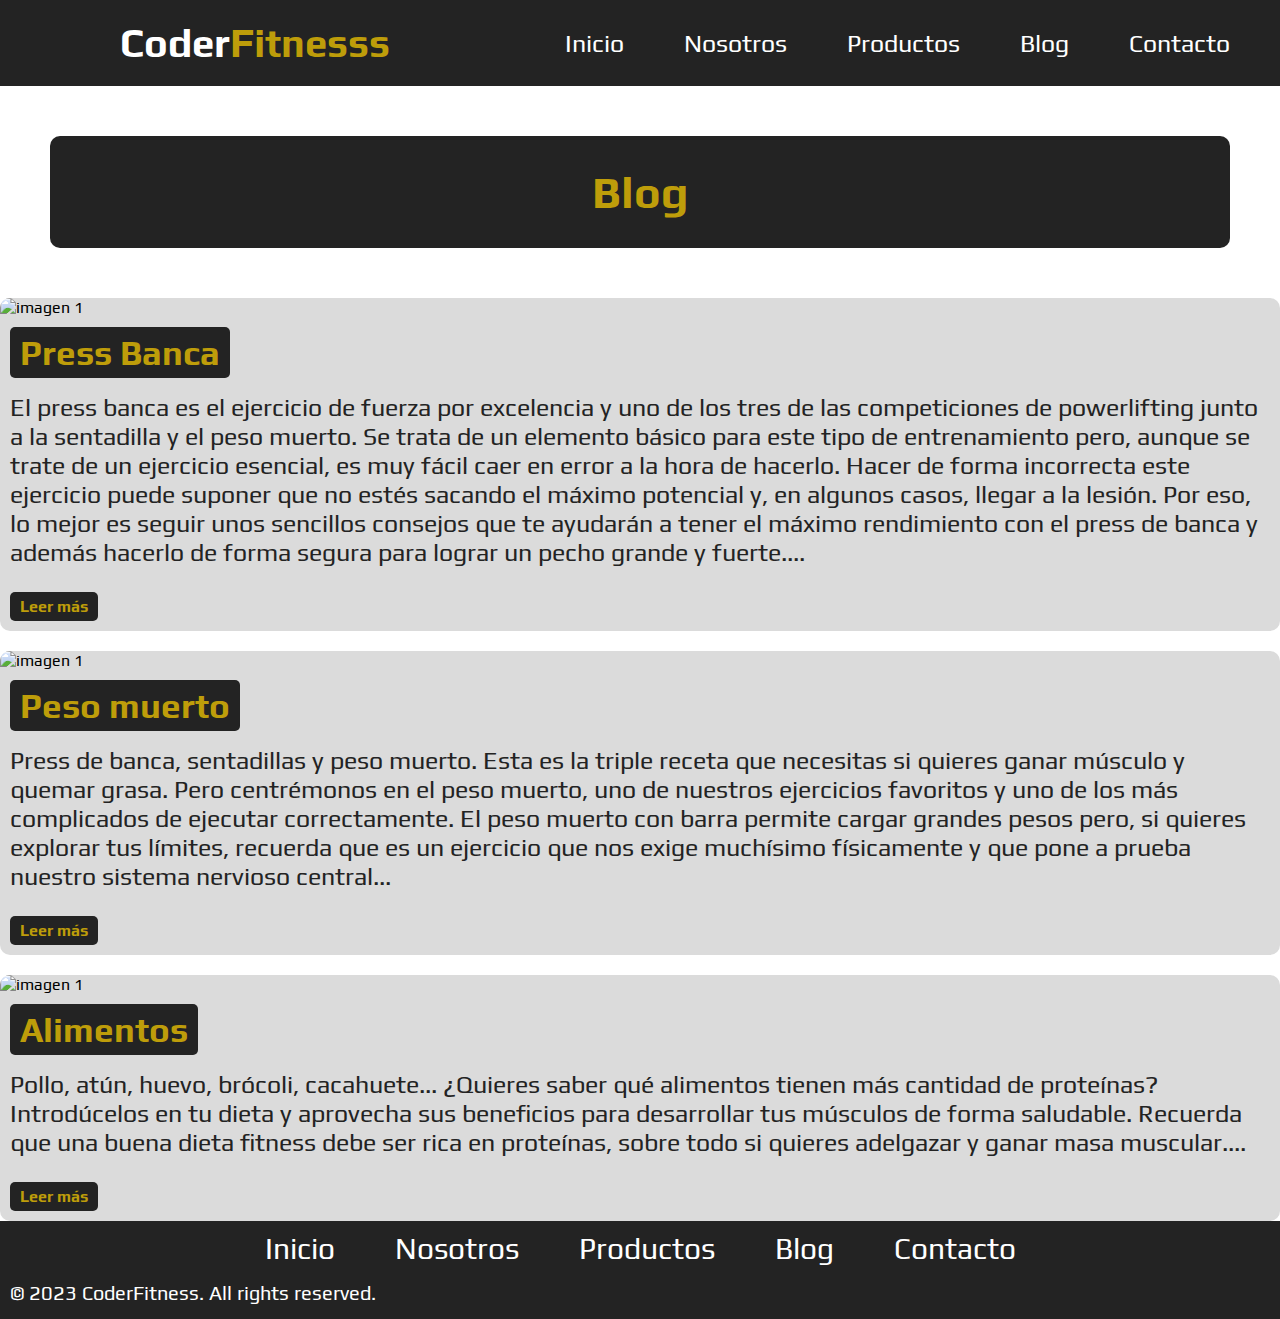
==== pages/blog.html @ 9f224b12 "Introducción de scss" ====
<!DOCTYPE html>
<html lang="en">
<head>
    <meta charset="UTF-8">
    <meta name="viewport" content="width=device-width, initial-scale=1.0">
    <title>CoderFitness</title>
    <!--- Link al CSS--->
    <link rel="stylesheet" href="../css/style.css">
</head>
<body>
<!--- Header --->
<header>

    <div class="header-content">

        <div class="logo">
            <h1>Coder<b>Fitnesss</b></h1>
        </div>

        <div class="menu">

            <nav>
                <ul>
                    <li><a href="../index.html" class="nav-link">Inicio</a></li>
                    <li><a href="nosotros.html" class="nav-link">Nosotros</a></li>
                    <li><a href="productos.html" class="nav-link">Productos</a></li>
                    <li><a href="blog.html" class="nav-link">Blog</a></li>
                    <li><a href="contacto.html" class="nav-link">Contacto</a></li>
                </ul>
            </nav>
        </div>     
    </div>                 
</header>
<!--- Termina el header --->
<!--- Main --->
<main>
    <div class="titulo-blog">
        <h2>Blog</h2>
    </div>

    <section class="contenedor-blog">
        <!--- En construcción!
        <div class="indice">
            <a href="#articulo1">Artículo 1</a>
            <a href="#articulo2">Artículo 2</a>
            <a href="#articulo3">Artículo 3</a>
        </div>
        ---->
        <div class="blog-card">
            <div class="image">
                <img src="../assets/pressbanca.png" alt="imagen 1">
            </div>
            <div class="content-blog">
                <h4><a href="#">Press Banca</a></h4>
                <p>El press banca es el ejercicio de fuerza por excelencia y uno de los tres de las competiciones de powerlifting junto a la sentadilla y el peso muerto. Se trata de un elemento básico para este tipo de entrenamiento pero, aunque se trate de un ejercicio esencial, es muy fácil caer en error a la hora de hacerlo. Hacer de forma incorrecta este ejercicio puede suponer que no estés sacando el máximo potencial y, en algunos casos, llegar a la lesión. Por eso, lo mejor es seguir unos sencillos consejos que te ayudarán a tener el máximo rendimiento con el press de banca y además hacerlo de forma segura para lograr un pecho grande y fuerte....</p>
                <a href="#">Leer más</a>
            </div>
        </div>

        <div class="blog-card">
            <div class="image">
                <img src="../assets/pesomuerto.png" alt="imagen 1">
            </div>
            <div class="content-blog">
                <h4><a href="#">Peso muerto</a></h4>
                <p>Press de banca, sentadillas y peso muerto. Esta es la triple receta que necesitas si quieres ganar músculo y quemar grasa. Pero centrémonos en el peso muerto, uno de nuestros ejercicios favoritos y uno de los más complicados de ejecutar correctamente. El peso muerto con barra permite cargar grandes pesos pero, si quieres explorar tus límites, recuerda que es un ejercicio que nos exige muchísimo físicamente y que pone a prueba nuestro sistema nervioso central...</p>
                <a href="#">Leer más</a>
            </div>
        </div>

        <div class="blog-card">
            <div class="image">
                <img src="../assets/alimento.png" alt="imagen 1">
            </div>
            <div class="content-blog">
                <h4><a href="#">Alimentos</a></h4>
                <p>Pollo, atún, huevo, brócoli, cacahuete... ¿Quieres saber qué alimentos tienen más cantidad de proteínas? Introdúcelos en tu dieta y aprovecha sus beneficios para desarrollar tus músculos de forma saludable. Recuerda que una buena dieta fitness debe ser rica en proteínas, sobre todo si quieres adelgazar y ganar masa muscular....</p>
                <a href="#">Leer más</a>
            </div>
        </div>
    </section>
</main>
<!--- Termina el Main --->
<!---Empieza el footer--->
<footer class="footer">
    <div class="footer-content">
      <ul class="footer-categories">
        <li> <a href="index.html" class="footer-link">Inicio</a> </li>
        <li> <a href="pages/nosotros.html" class="footer-link">Nosotros</a> </li>
        <li> <a href="pages/productos.html" class="footer-link">Productos</a ></li>
        <li> <a href="pages/blog.html" class="footer-link">Blog</a> </li>
        <li> <a href="pages/contacto.html" class="footer-link">Contacto</a> </li>
      </ul>
    </div>
<section class="sub-footer">
    <div>
        <p class="pfooter">© 2023 CoderFitness.  All rights reserved.</p>
</section>
    </div>
</footer>
<!--- Termina el Footer --->
</body>
</html>
---- css/style.css ----
@import url('https://fonts.googleapis.com/css2?family=Nunito:wght@400;800&family=Play:wght@700&display=swap');

*{
    margin: 0;
    padding: 0;
    box-sizing: border-box;
    font-family: 'Nunito', sans-serif;
    font-family: 'Play', sans-serif;
}

/* - - - - - INICIO DEL HEADER - - - - - */

.header-content{
    background-color: #232323;
    display: flex;
    justify-content: space-between;
    align-items: center;
    padding: 20px 20px;
}

.menu{
    display: flex;
}

.logo{
    margin-left: 100px;
}

.logo h1{
    font-size: 40px;
    color: white;
}
.logo h1 b{
    font-size: 40px;
    color: rgb(190, 157, 10);
}

.menu {
    display: flex;
    align-items: center;
}

.nav-link {
    color: white;
    font-size: 25px;
    text-decoration: none;
    margin: 0 15px;
    padding: 5px 15px;
    border-radius: 5px;
}

.menu nav ul {
    list-style: none;
    display: flex;
    align-items: center;
    margin: 0;
    padding: 0;
}

.menu nav ul li{
    text-decoration: none;
}

.nav-link:hover{
    color: white;
    background-color: rgb(190, 157, 10);
}

/* - - - - - - - - - - MEDIA QUERIES HEADER- - - - - - - - - - */

                /* - - - TABLET - - - */
                @media screen and (max-width: 1024px) {
                    .header-content {
                        padding: 10px;
                    }
                
                    .logo {
                        margin-left: 20px;
                    }
                
                    .logo h1 {
                        font-size: 30px;
                    }
                
                    .menu {
                        margin-right: 20px;
                    }
                
                    .nav-link {
                        font-size: 18px;
                        padding: 5px 10px;
                    }
                
                    .menu nav ul li {
                        margin: 0 5px;
                    }
                }
                
                @media screen and (max-width: 768px) {
                    .header-content {
                        padding: 15px;
                        flex-direction: column;
                        align-items: center;
                    }
                    
                    .logo {
                        margin: 0;
                        margin-bottom: 10px;
                    }
                    
                    .logo h1 {
                        font-size: 24px;
                    }
                    
                    .menu {
                        margin: 10px 0;
                        text-align: center;
                    }
                    
                    .nav-link {
                        font-size: 16px;
                        padding: 8px 15px;
                        margin: 5px;
                    }
                    
                    .menu nav ul li {
                        margin: 0;
                    }
                }

                /* - - - MOBILE - - - */    
                @media screen and (max-width: 480px) {
                    .header-content {
                        flex-direction: column;
                    }
                
                    .logo {
                        margin-left: 0;
                        margin-bottom: 20px;
                    }
                
                    .menu nav ul {
                        flex-direction: column;
                        align-items: center;
                    }
                
                    .nav-link {
                        margin: 5px 0;
                    }
                }
/* - - - - - - - - - - FIN MEDIA QUERIES HEADER - - - - - - - - - - */
/* - - - - - - - - - - FIN DEL HEADER - - - - - - - - - - */
/*- - - - - INICIO DEL FOOTER - - - - -*/
.footer{
    background-color: #232323;
    padding: 5px;
}
.footer-content{
    margin: 0px 15px;
    display: flex;
    justify-content: center;
}
.footer-categories{
    text-decoration: none;
}
.footer-link{
    color: white;
    font-size: 30px;
    text-decoration: none;
    margin: 0px 15px;
    display: flex;
    align-items: end;
    padding: 5px 15px;
    border-radius: 5px;
}

.footer ul li{
    text-decoration: none;
}

.footer ul {
    list-style: none;
    display: flex;
    align-items: center;
    margin: 0;
    padding: 0;
}

.footer-link:hover{
    color: white;
    background-color: rgb(190, 157, 10);
}

.p-footer{
    display: flex;
    justify-content: center;
    margin-top: 30px;
}
.pfooter{
    color: white;
    font-size: 20px;
    margin: 10px 5px;
}

/*- - - - - - - - - - MEDIA QUERIES FOOTER - - - - - - - - - -*/

                    /* - - - TABLET - - - */
                    @media screen and (max-width: 1024px) {
                        .footer-content {
                            margin: 20px 0;
                        }
                    
                        .footer-link {
                            font-size: 18px;
                            margin: 5px 10px;
                            padding: 5px 10px;
                        }
                    
                        .pfooter {
                            font-size: 14px;
                            margin-top: 15px;
                        }
                    }

                    @media screen and (max-width: 768px) {
                        .footer-content {
                            margin: 20px 0;
                        }
                        
                        .footer-link {
                            font-size: 18px;
                            margin: 5px 10px;
                            padding: 5px 10px;
                        }
                        
                        .pfooter {
                            font-size: 14px;
                            margin-top: 15px;
                        }
                    }

                    /* - - - MOBILE - - - */

                    @media screen and (max-width: 480px) {
                        body {
                            overflow-x: hidden;
                        }
                        .footer-content {
                            display: flex;
                            flex-direction: column;
                            align-items: center;
                            margin: 20px 0;
                        }
                        .footer-link {
                            font-size: 16px;
                            margin: 5px 0;
                            padding: 5px 10px;
                            border-radius: 5px;
                            text-align: center;
                        }
                        .pfooter {
                            font-size: 12px;
                            margin-top: 15px;
                            text-align: center;
                        }
                    }
/* - - - - - - - - - - FIN MEDIA QUERIES FOOTER - - - - - - - - - - */


/*- - - - - - - - - - FIN DEL FOOTER - - - - - - - - - -*/

/* - - - - - INICIO DEL MAIN - - - - - */  

body{
    margin: 0;
    padding: 0;
}

main{
    overflow: hidden;
}

.imagen img{
    width: 100%;
    max-height: 300px;
    object-fit: cover;
    object-position: bottom;
}

.titulo{
    background-color: #232323;
    color:rgb(190, 157, 10);
    margin: 50px;
    padding: 30px;
    font-weight: bold;
    font-size: 30px;
    text-align: center;
    border-radius: 10px;
}

.container-main {
    display: flex;
    flex-wrap: wrap;
    justify-content: space-around;
}

.card {
    width: 30%;
    margin-bottom: 20px;
    background-color: #232323;
    border-radius: 10px;
    box-shadow: 0 2px 4px rgba(0, 0, 0, 0.1);
    padding: 20px;
}

.card img {
    width: 100%;
    height: auto;
    border-radius: 5px;
    margin-bottom: 10px;
}

.card h4 {
    font-size: 35px;
    color: white;
    margin-bottom: 15px;
}

.card p {
    font-size: 25px;
    color: white;
    margin-bottom: 25px;
}

.card a {
    text-decoration: none;
    color: rgb(190, 157, 10);
    font-weight: bold;
}

.card a:hover {
    color: white;
}
/* Formulario Main */
.titulo-formulario-main{
    display: flex;
    justify-content: center;
    margin: 50px;
}
.titulo-formulario-main h3{
    background-color: #232323;
    color:rgb(190, 157, 10);
    width: 100%;
    padding: 30px;
    font-weight: bold;
    font-size: 30px;
    text-align: center;
    border-radius: 10px;
}

.formulario-main{
    border-radius: 10px;
    display: flex;
    justify-content: center;
    background-color: #232323;
    padding: 50px;
    margin: 30px 30px;
}
.form-check-label{
    color: white;
}
/* - - - - - - - - - - MEDIA QUERIES MAIN - - - - - - - - - - */
                    /* - - - TABLET MAIN - - -*/
                @media screen and (max-width: 1024px) {

                    .container-main {
                        justify-content: center;
                    }
                
                    .card {
                        width: 45%;
                    }
                
                    .imagen img {
                        max-height: 200px;
                    }
                
                    .titulo {
                        margin: 20px;
                        padding: 20px;
                        font-size: 25px;
                        border-radius: 5px;
                    }
                
                    .card h4 {
                        font-size: 28px;
                    }
                
                    .card p {
                        font-size: 20px;
                        margin-bottom: 20px;
                    }
                }

                @media screen and (max-width: 768px) {
                    .container-main {
                        justify-content: center;
                    }
                    
                    .card {
                        width: 80%;
                        margin: 20px auto;
                    }
                    
                    .imagen img {
                        max-height: 150px;
                    }
                    
                    .titulo {
                        margin: 15px;
                        padding: 15px;
                        font-size: 22px;
                        border-radius: 5px;
                    }
                    
                    .card h4 {
                        font-size: 24px;
                    }
                    
                    .card p {
                        font-size: 18px;
                        margin-bottom: 15px;
                    }
                }
                    /* - - - MOBILE MAIN - - - */
                    @media screen and (max-width: 480px) {
                        body {
                            overflow-x: hidden;
                        }
                         /* Recordatorio, sacar overflow hidden */
                        .container-main {
                            flex-direction: column;
                            align-items: center;
                        }
                    
                        .card {
                            width: 80%;
                        }
                    
                        .imagen img {
                            max-height: 150px;
                            object-fit: cover;
                        }
                    
                        .titulo {
                            margin: 15px;
                            padding: 15px;
                            font-size: 22px;
                        }
                    
                        .card h4 {
                            font-size: 25px;
                        }
                    
                        .card p {
                            font-size: 18px;
                            margin-bottom: 15px;
                        }
                    }

/* - - - - - - - - - - FIN MEDIA QUERIES MAIN - - - - - - - - - - */

/* Formulario Main es de Bootstrap ya tiene responsive incluído! */

    /* - - - - - - - NOSOTROS - - - - - - - */

.mapita iframe{
    width: 100%;
    max-height: 300px;
}

.titulon h2{
    background-color: #232323;
    color:rgb(190, 157, 10);
    margin: 50px;
    padding: 30px;
    font-weight: bold;
    text-align: center;
    border-radius: 10px;
}

.titulon p{
    background-color: #232323;
    font-size: 25px;
    font-weight: bold;
    color: white;
    text-align: center;
    margin: 25px 55px;
    border-radius: 10px;
    padding: 25px;
}

.carousel-size{
    max-width: 60%;
    margin: 0 auto;
}

.carousel-item img{
    object-fit: cover;
    max-width: 100%;
    height: auto;
    border-radius: 10px;
}

.parrafo-abajo h2{
    background-color: #232323;
    color:rgb(190, 157, 10);
    margin: 50px;
    padding: 30px;
    font-weight: bold;
    text-align: center;
    border-radius: 10px;
}
.parrafo-abajo p{
    background-color: #232323;
    font-size: 25px;
    font-weight: bold;
    color: white;
    text-align: center;
    margin: 25px 55px;
    border-radius: 10px;
    padding: 25px;
}

/* - - - - - - - - - - MEDIA QUERIES NOSOTROS - - - - - - - - - */

                    /* - - - TABLET - - - */
                    @media screen and (max-width: 1024px) {
                        .mapita iframe {
                            width: 100%;
                            max-height: 300px;
                        }
                    
                        .titulon h2 {
                            margin: 30px;
                            padding: 20px;
                        }
                    
                        .titulon p {
                            font-size: 20px;
                            margin: 20px;
                            padding: 20px;
                        }
                        .parrafo-abajo {
                            padding: 20px;
                        }
                    
                        .parrafo-abajo h2 {
                            background-color: #232323;
                            color: rgb(190, 157, 10);
                            margin: 20px 0;
                            padding: 20px;
                            font-weight: bold;
                            font-size: 24px;
                            text-align: center;
                            border-radius: 10px;
                        }
                    
                        .parrafo-abajo p {
                            background-color: #232323;
                            font-size: 20px;
                            font-weight: bold;
                            color: white;
                            text-align: center;
                            margin: 20px 10px;
                            border-radius: 10px;
                            padding: 15px;
                        }
                    
                    }

                    @media screen and (max-width: 768px) {
                        body {
                            overflow-x: hidden;
                        }
                        /* Recordatorio, sacar overflow hidden */
                        .mapita iframe {
                            max-height: 200px;
                        }
                    
                        .titulon h2 {
                            margin: 20px;
                            padding: 20px;
                            font-size: 28px;
                        }
                    
                        .titulon p {
                            font-size: 20px;
                            margin: 20px;
                            padding: 20px;
                        }

                        .parrafo-abajo h2 {
                            background-color: #232323;
                            color: rgb(190, 157, 10);
                            margin: 30px;
                            padding: 20px;
                            font-weight: bold;
                            text-align: center;
                            border-radius: 10px;
                            font-size: 25px;
                        }
                        
                        .parrafo-abajo p {
                            background-color: #232323;
                            font-size: 20px;
                            font-weight: bold;
                            color: white;
                            text-align: center;
                            margin: 20px;
                            border-radius: 10px;
                            padding: 20px;
                        }

                    }

                    /* - - - MOBILE - - - */
                    @media screen and (max-width: 480px) {
                        body {
                            overflow-x: hidden;
                        }
                        /* Recordatorio, sacar overflow hidden*/
                        .mapita iframe {
                            max-height: 200px;
                        }
                    
                        .titulon h2 {
                            margin: 20px;
                            padding: 15px;
                        }
                    
                        .titulon p {
                            font-size: 18px;
                            margin: 15px;
                            padding: 15px;
                        }

                        .parrafo-abajo {
                            padding: 10px;
                        }

                        .parrafo-abajo h2 {
                            background-color: #232323;
                            color: rgb(190, 157, 10);
                            margin: 10px 0;
                            padding: 15px;
                            font-weight: bold;
                            font-size: 20px;
                            text-align: center;
                            border-radius: 10px;
                        }
                    
                        .parrafo-abajo p {
                            background-color: #232323;
                            font-size: 16px;
                            font-weight: bold;
                            color: white;
                            text-align: center;
                            margin: 10px 5px;
                            border-radius: 10px;
                            padding: 10px;
                        }
                    }
/* - - - - - - - - - - FIN MEDIA QUERIES NOSOTROS - - - - - - - - - */
/* - - - - - - - - - - PRODUCTOS - - - - - - - - - - */
    .imagen-productos img{
        width: 100%;
        max-height: 300px;
        object-fit: cover;
        object-position: bottom;
    }
    .barra-busqueda{
        display: flex;
        justify-content: end;
    }

    .sector-productos {
        display: flex;
        flex-wrap: wrap;
        justify-content: space-around;
    }

    .productos {
        width: 30%;
        margin-bottom: 20px;
        background-color: #232323;
        border-radius: 10px;
        box-shadow: 0 2px 4px rgba(0, 0, 0, 0.1);
        padding: 20px;
    }

    .productos img {
        width: 100%;
        height: auto;
        border-radius: 5px;
        margin-bottom: 10px;
    }

    .productos h4 {
        font-size: 35px;
        color: white;
        margin-bottom: 15px;
    }

    .productos p {
        font-size: 25px;
        color: white;
        margin-bottom: 25px;
    }

    .productos a {
        text-decoration: none;
        color: rgb(190, 157, 10);
        font-weight: bold;
    }

    .productos a:hover {
        color: white;
    }

/* - - - - - - - - - - MEDIA QUERIES PRODUCTOS - - - - - - - - - */                    
                    @media screen and (max-width: 1024px) {
                        body {
                            overflow-x: hidden;
                        } 
                        .sector-productos {
                            display: flex;
                            flex-wrap: wrap;
                            justify-content: space-around;
                        }
						.productos{
							width: 50%;
						}
   						.productos {
                            font-size: 25px;
                        }
                        .productos p {
                            font-size: 20px;
                            margin-bottom: 15px;
                        }
                    }
                    /*- - - - - PRODUCTOS TABLET - - - - - */
                    @media screen and (max-width: 768px) {
                        body {
                            overflow-x: hidden;
                        } 
                        .sector-productos {
                            display: flex;
                            flex-wrap: wrap;
                            justify-content: space-around;
                        }
						.productos{
							width: 100%;
						}
   						.productos {
                            font-size: 25px;
                        }
                        .productos p {
                            font-size: 20px;
                            margin-bottom: 15px;
                        }
                    }
                    /*- - - - - PRODUCTOS MOBILE - - - - - */
                    @media screen and (max-width: 480px) {
                        body {
                            overflow-x: hidden;
                        } 
                        .sector-productos {
                            flex-direction: column;
                            align-items: center;
                        }
						.productos{
							width: 80%;
						}
   						.productos {
                            font-size: 25px;
                        }
                        .productos p {
                            font-size: 18px;
                            margin-bottom: 15px;
                        }
                    }
/* - - - - - - - - - - FIN MEDIA QUERIES PRODUCTOS - - - - - - - - - */
/* - - - - - - - - - - BLOG - - - - - - - - - */
    .titulo-blog{
        background-color: #232323;
        color:rgb(190, 157, 10);
        margin: 50px;
        padding: 30px;
        font-weight: bold;
        font-size: 30px;
        text-align: center;
        border-radius: 10px;
    }

    .contenedor-blog {
        display: grid;
        grid-template-columns: 1fr;
        grid-gap: 20px;
    }

    .blog-card {
        display: flex;
        background-color: rgb(219, 219, 219);
        border-radius: 10px;
        overflow: hidden;
        flex-direction: column;
    }

.image img {
    max-width: 100%;
    height: auto;
}

.content-blog {
    padding: 10px;
}

.content-blog h4 {
    font-size: 20px;
    margin-bottom: 10px;
}

.content-blog p {
    font-size: 16px;
    margin-bottom: 10px;
}

.content-blog a {
    display: inline-block;
    background-color: #232323;
    color: white;
    padding: 5px 10px;
    border-radius: 5px;
    text-decoration: none;
}

.blog-card h4 {
    font-size: 35px;
    color: #232323;
    margin-bottom: 15px;
}

.blog-card p {
    font-size: 25px;
    color: #232323;
    margin-bottom: 25px;
}

.blog-card a {
    text-decoration: none;
    color: rgb(190, 157, 10);
    font-weight: bold;
}

.blog-card a:hover {
    color: #ffffff;
}
/* - - - - - - - - - - MEDIA QUERIES BLOG - - - - - - - - - */ 
                    @media screen and (max-width: 1024px) {
                        .contenedor-blog {
                            grid-template-columns: 1fr;
                        }

                        .blog-card h4 {
                            font-size: 30px;
                            margin-bottom: 10px;
                        }
                    
                        .blog-card p {
                            font-size: 20px;
                            margin-bottom: 15px;
                        }
                    }
                /* - - - - - TABLET BLOG - - - - - */
                    @media screen and (max-width: 768px) {
                        .contenedor-blog {
                            grid-template-columns: 1fr;
                        }

                        .blog-card {
                            flex-direction: row;
                        }

                        .image {
                            width: 40%;
                        }

                        .content-blog {
                            width: 60%;
                            padding: 10px;
                        }

                        .content-blog h4 {
                            font-size: 18px;
                        }

                        .content-blog p {
                            font-size: 14px;
                        }

                        .blog-card h4 {
                            font-size: 30px;
                            margin-bottom: 10px;
                        }

                        .blog-card p {
                            font-size: 18px;
                            margin-bottom: 15px;
                        }
                    }

                    /*- - - - - BLOG MOBILE - - - - -*/
                    @media screen and (max-width: 480px) {
                        .contenedor-blog {
                            grid-template-columns: 1fr;
                        }

                        .blog-card {
                            flex-direction: column;
                        }

                        .image {
                            width: 100%;
                        }

                        .content-blog {
                            width: 100%;
                            padding: 10px;
                        }

                        .blog-card h4 {
                            font-size: 25px;
                            margin-bottom: 10px;
                        }

                        .blog-card p {
                            font-size: 16px;
                            margin-bottom: 15px;
                        }
                    }
/* - - - - - - - - - - FIN MEDIA QUERIES PRODUCTOS - - - - - - - - - */ 
/* - - - - - - - - - - CONTACTO - - - - - - - - - */
    .main{
        display: flex;
        justify-content: center;
        align-items: center;
    }
    .titulo-form{
        background-color: #232323;
        color:rgb(190, 157, 10);
        margin: 50px;
        padding: 30px;
        font-weight: bold;
        font-size: 30px;
        text-align: center;
        border-radius: 10px;
    }

    .container-form{
        width: 100%;
        max-width: 1100px;
        margin: auto;
        margin-bottom: 170px;
        display: grid;
        grid-template-columns: repeat(2,1fr);
        grid-gap: 50px;
        margin-top: 90px;
    }
    .container-form h2{
        background-color: #232323;
        color: white;
        display: flex;
        justify-content: center;
        border-radius: 10px;
        margin-bottom: 15px;
        font-size: 35px;
    }
    .container-form p{
        font-size: 17px;
        line-height: 1.6;
        margin-bottom: 30px;
    }
    .container-form a{
        font-size: 17px;
        display: inline-block;
        text-decoration: none;
        width: 100%;
        margin-bottom: 15px;
        color: #232323;
        font-weight: bold;
    }
    .container-form a i{
        color: #232323;
        margin-right: 10px;
    }

    .container-form form .campo, textarea{
        width: 100%;
        padding: 15px 10px;
        font-size: 15px;
        border: 1px solid;
        margin-bottom: 20px;
        border-radius: 10px;
        outline: 0px;
    }
    .container-form form textarea{
        max-width: 530px;
        min-width: 530px;
        min-height: 140px;
        max-height: 150px;
    }
    .container-form .btn-enviar{
        padding: 15px;
        font-size: 20px;
        border: none;
        outline: 0px;
        background: #232323;
        color: white;
        border-radius: 10px;
        cursor: pointer;
        transition: all 300ms ease;
    }
    .container-form .btn-enviar:hover{
        color: white;
        background-color: rgb(190, 157, 10);
    }
/*- - - - - MEDIAS QUERIES CONTACTO - - - - -*/
                    @media screen and (max-width: 1024px) {
                        .container-form {
                            grid-template-columns: 1fr;
                            grid-gap: 30px;
                        }
                    
                        .titulo-form {
                            margin: 30px;
                            padding: 20px;
                            font-size: 24px;
                            border-radius: 8px;
                        }
                    
                        .container-form h2 {
                            font-size: 28px;
                        }
                    
                        .container-form p {
                            font-size: 16px;
                        }
                    
                        .container-form form textarea {
                            max-width: 100%;
                            min-width: auto;
                            min-height: 120px;
                            max-height: 130px;
                        }
                    }
                    /*- - - - - CONTACTO TABLET - - - - -*/
                    @media screen and (max-width: 768px) {
                        .container-form {
                            margin-top: 70px;
                        }
                    
                        .container-form p {
                            font-size: 15px;
                        }
                    
                        .container-form form .campo,
                        .container-form form textarea {
                            padding: 12px 8px;
                            font-size: 14px;
                        }
                    
                        .container-form .btn-enviar {
                            padding: 12px;
                            font-size: 18px;
                        }
                    }
                    /*- - - - - CONTACTO MOBILE - - - - -*/
                    @media screen and (max-width: 480px) {
                        .container-form {
                        margin-top: 50px;
                        }
                    
                        .container-form p {
                        font-size: 14px;
                        }
                    
                        .container-form form .campo,
                        .container-form form textarea {
                        padding: 10px 6px;
                        font-size: 13px;
                        }
                    
                        .container-form .btn-enviar {
                        padding: 10px;
                        font-size: 16px;
                        }
                    }
/*- - - - - FIN MEDIAS QUERIES CONTACTO - - - - -*/
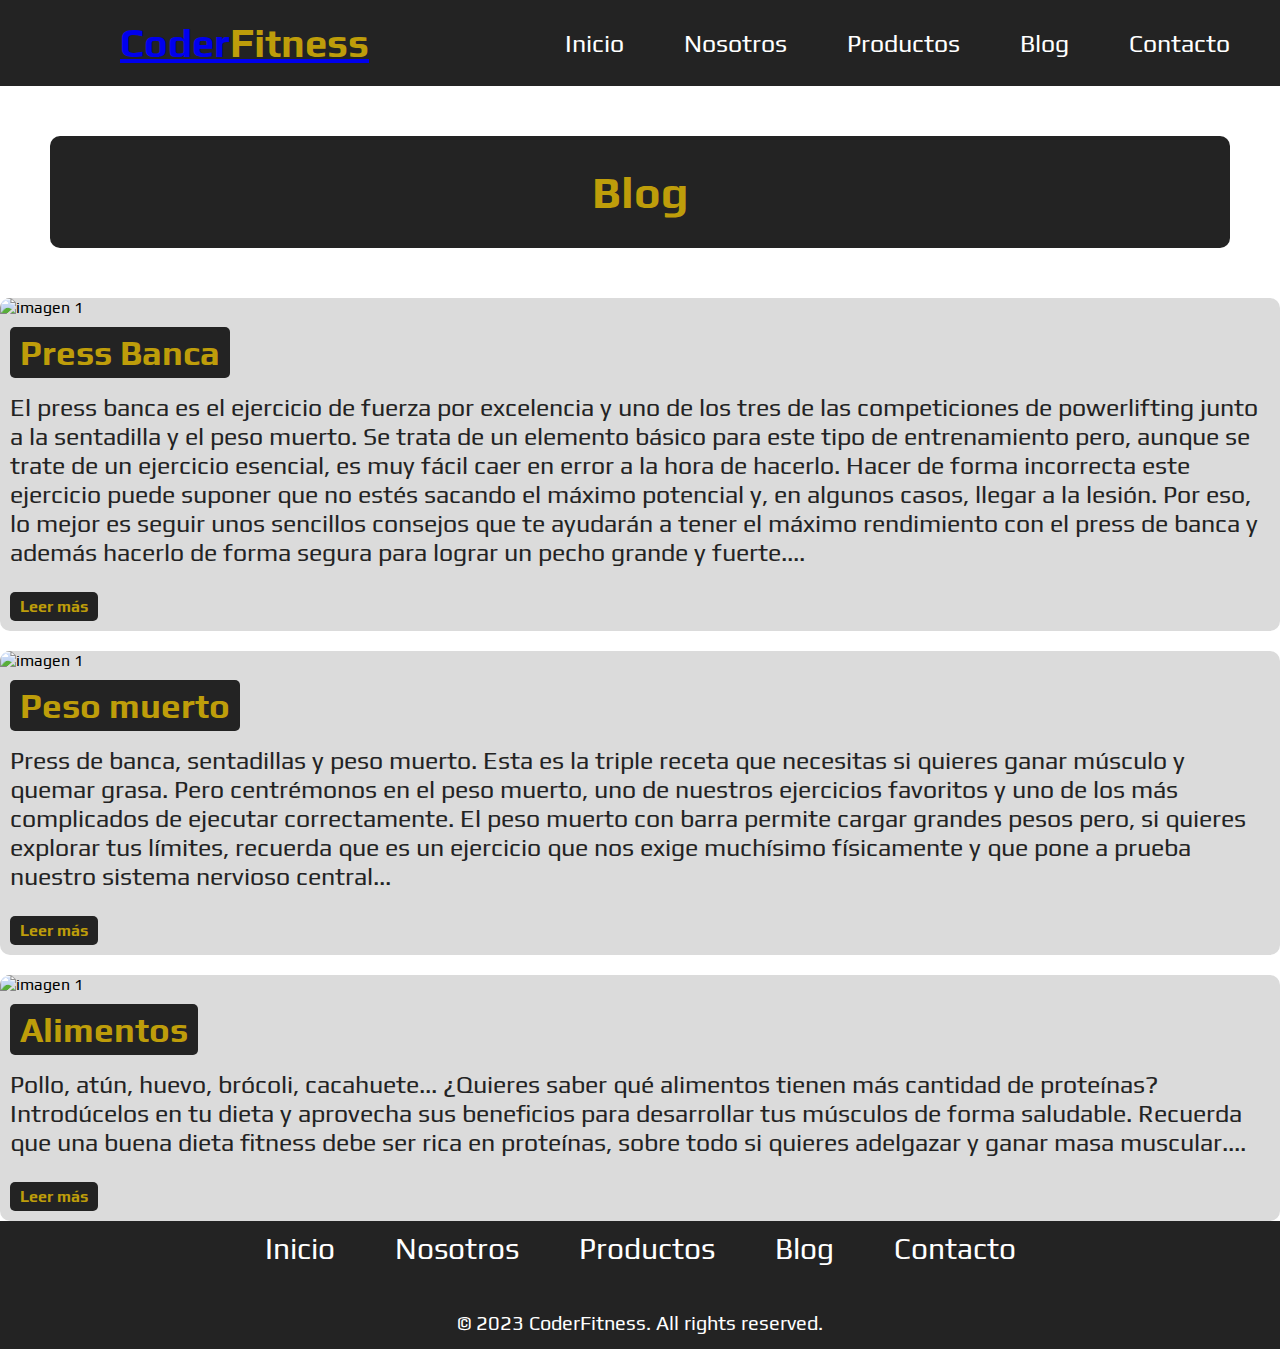
==== commit 144a2ebe: "seo y mixins" ====
--- a/pages/blog.html
+++ b/pages/blog.html
@@ -3,7 +3,9 @@
 <head>
     <meta charset="UTF-8">
     <meta name="viewport" content="width=device-width, initial-scale=1.0">
-    <title>CoderFitness</title>
+    <title>CoderFitness - Blog</title>
+    <meta name="description" content="En CoderFitness tenemos nuestro propio blog donde explicamos ejercicios y consejos generales del entrenamiento">
+    <meta name="keywords" content="GYM, FITNESS, ARTÍCULOS, EJERCICIOS, MUSCULOS, DIETA, CUERPO">
     <!--- Link al CSS--->
     <link rel="stylesheet" href="../css/style.css">
 </head>
@@ -11,25 +13,28 @@
 <!--- Header --->
 <header>
 
-    <div class="header-content">
+    <section>
 
-        <div class="logo">
-            <h1>Coder<b>Fitnesss</b></h1>
-        </div>
+    <div class="navegacion">
+        <div class="header-content">
+            <div class="logo">
+              <h1><a href="index.html" class="logo-text">Coder<b>Fitness</a></b></h1>
+            </div>
 
-        <div class="menu">
-
-            <nav>
-                <ul>
-                    <li><a href="../index.html" class="nav-link">Inicio</a></li>
-                    <li><a href="nosotros.html" class="nav-link">Nosotros</a></li>
-                    <li><a href="productos.html" class="nav-link">Productos</a></li>
-                    <li><a href="blog.html" class="nav-link">Blog</a></li>
-                    <li><a href="contacto.html" class="nav-link">Contacto</a></li>
-                </ul>
-            </nav>
+            <div class="menu">
+                <nav>
+                    <ul>
+                        <li><a href="../index.html" class="nav-link">Inicio</a></li>
+                        <li><a href="nosotros.html" class="nav-link">Nosotros</a></li>
+                        <li><a href="productos.html" class="nav-link">Productos</a></li>
+                        <li><a href="blog.html" class="nav-link">Blog</a></li>
+                        <li><a href="contacto.html" class="nav-link">Contacto</a></li>
+                    </ul>
+                </nav>
+            </div>     
         </div>     
-    </div>                 
+      </div>        
+    </section>          
 </header>
 <!--- Termina el header --->
 <!--- Main --->
@@ -83,20 +88,20 @@
 <!--- Termina el Main --->
 <!---Empieza el footer--->
 <footer class="footer">
-    <div class="footer-content">
-      <ul class="footer-categories">
-        <li> <a href="index.html" class="footer-link">Inicio</a> </li>
-        <li> <a href="pages/nosotros.html" class="footer-link">Nosotros</a> </li>
-        <li> <a href="pages/productos.html" class="footer-link">Productos</a ></li>
-        <li> <a href="pages/blog.html" class="footer-link">Blog</a> </li>
-        <li> <a href="pages/contacto.html" class="footer-link">Contacto</a> </li>
-      </ul>
-    </div>
-<section class="sub-footer">
-    <div>
-        <p class="pfooter">© 2023 CoderFitness.  All rights reserved.</p>
-</section>
-    </div>
+        <div class="footer-content">
+            <ul class="footer-categories">
+                <li><a href="../index.html" class="footer-link">Inicio</a></li>
+                <li><a href="nosotros.html" class="footer-link">Nosotros</a></li>
+                <li><a href="productos.html" class="footer-link">Productos</a></li>
+                <li><a href="blog.html" class="footer-link">Blog</a></li>
+                <li><a href="contacto.html" class="footer-link">Contacto</a></li>
+            </ul>
+        </div>
+    <section class="sub-footer">
+            <div class="p-footer">
+                <p class="pfooter">© 2023 CoderFitness.  All rights reserved.</p>
+            </div>
+    </section>
 </footer>
 <!--- Termina el Footer --->
 </body>
